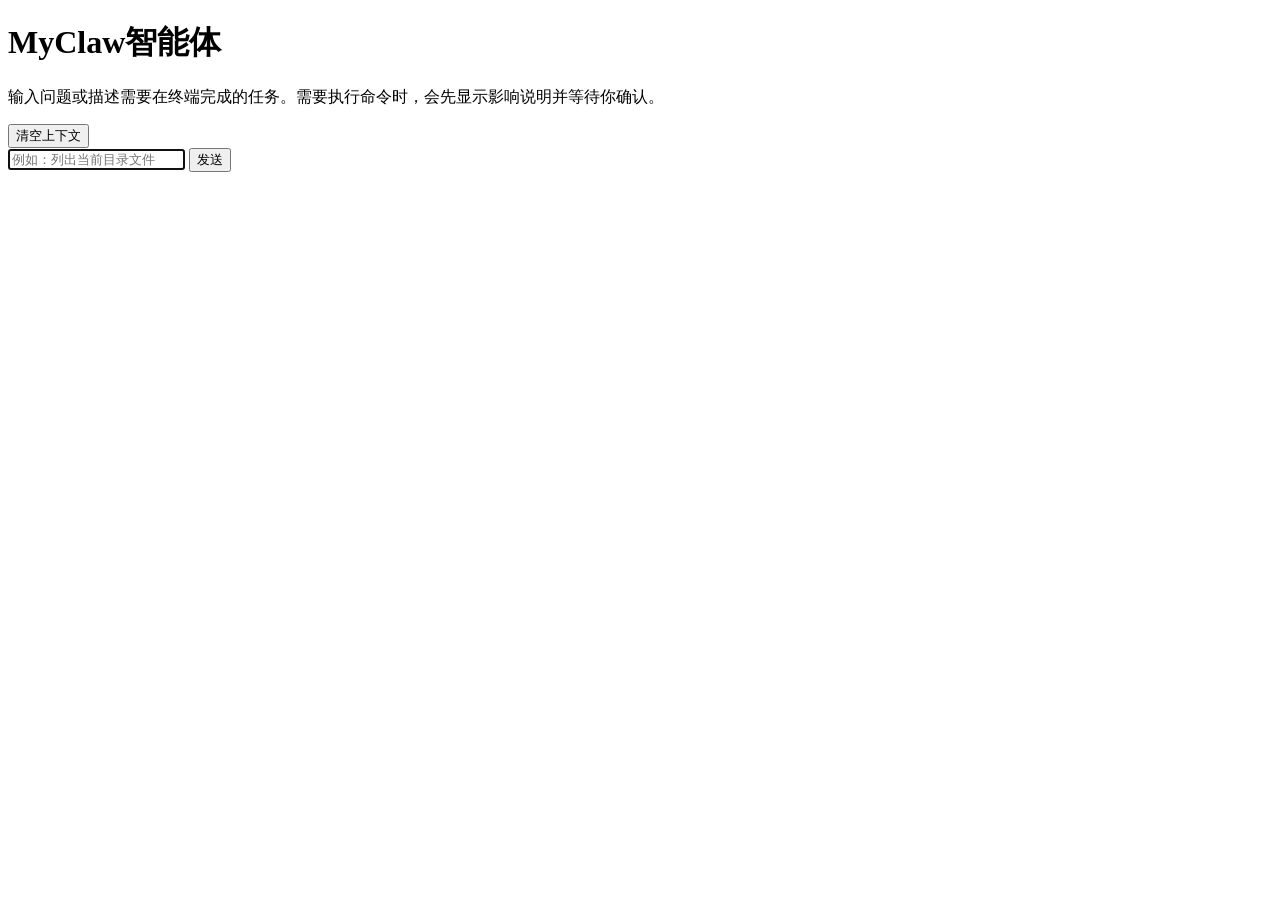
==== static/chat.html @ 96ad5bd7 "Split auth and chat pages" ====
<!doctype html>
<html lang="zh-CN">
<head>
  <meta charset="utf-8">
  <meta name="viewport" content="width=device-width, initial-scale=1">
  <title>MyClaw智能体</title>
  <link rel="stylesheet" href="/styles.css?v=3">
</head>
<body>
  <main id="app">
    <header>
      <div>
        <h1>MyClaw智能体</h1>
        <p class="hint">输入问题或描述需要在终端完成的任务。需要执行命令时，会先显示影响说明并等待你确认。</p>
      </div>
      <button id="reset" type="button" class="reset-button">清空上下文</button>
    </header>
    <section id="chat" aria-live="polite"></section>
    <form id="form">
      <input id="message" autocomplete="off" placeholder="例如：列出当前目录文件" autofocus>
      <button id="send" type="submit">发送</button>
    </form>
  </main>
  <script src="/app.js?v=3"></script>
</body>
</html>
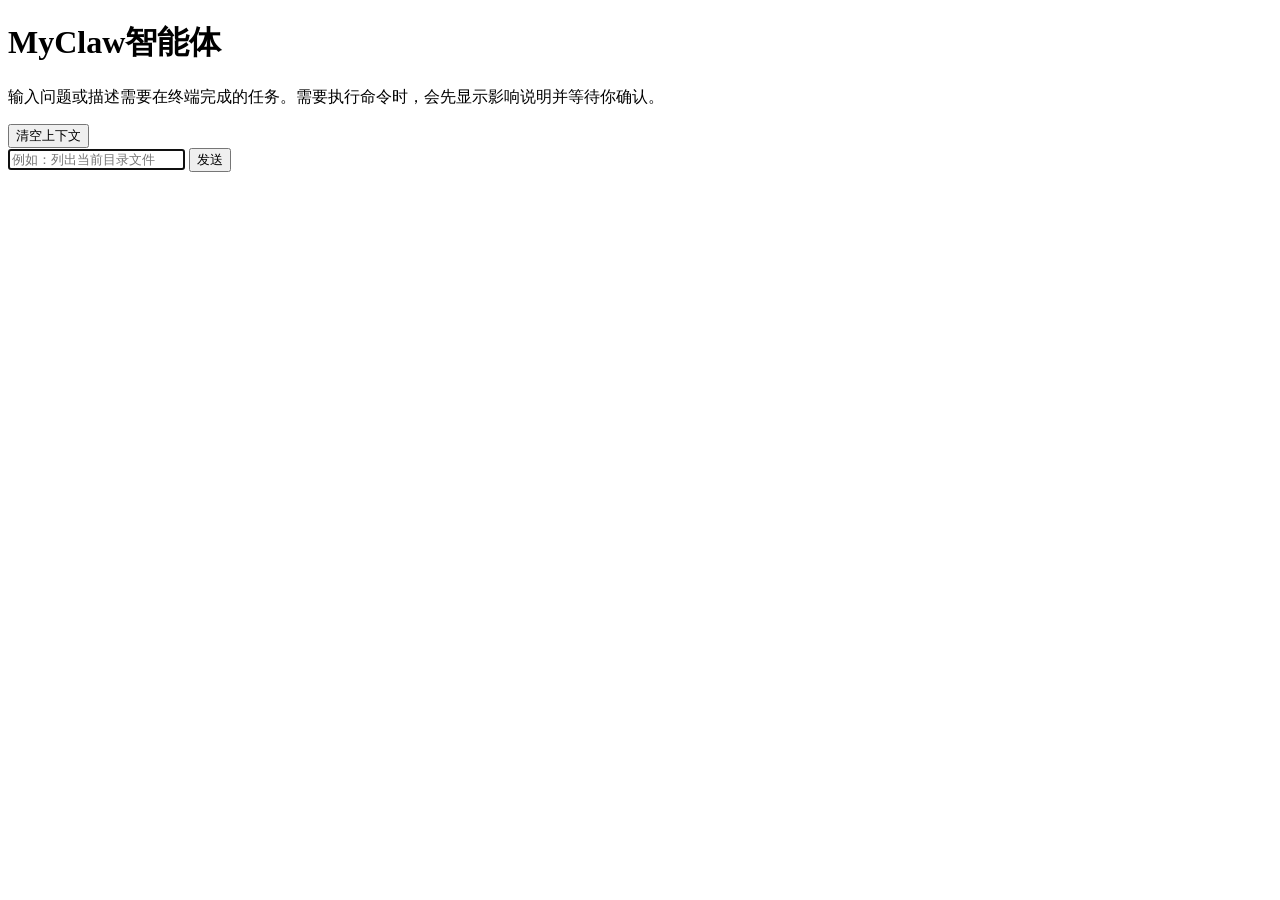
==== commit 5c244d63: "Improve agent sessions and command handling" ====
--- a/static/chat.html
+++ b/static/chat.html
@@ -4,7 +4,7 @@
   <meta charset="utf-8">
   <meta name="viewport" content="width=device-width, initial-scale=1">
   <title>MyClaw智能体</title>
-  <link rel="stylesheet" href="/styles.css?v=3">
+  <link rel="stylesheet" href="/styles.css?v=4">
 </head>
 <body>
   <main id="app">
@@ -21,6 +21,6 @@
       <button id="send" type="submit">发送</button>
     </form>
   </main>
-  <script src="/app.js?v=3"></script>
+  <script src="/app.js?v=4"></script>
 </body>
 </html>
